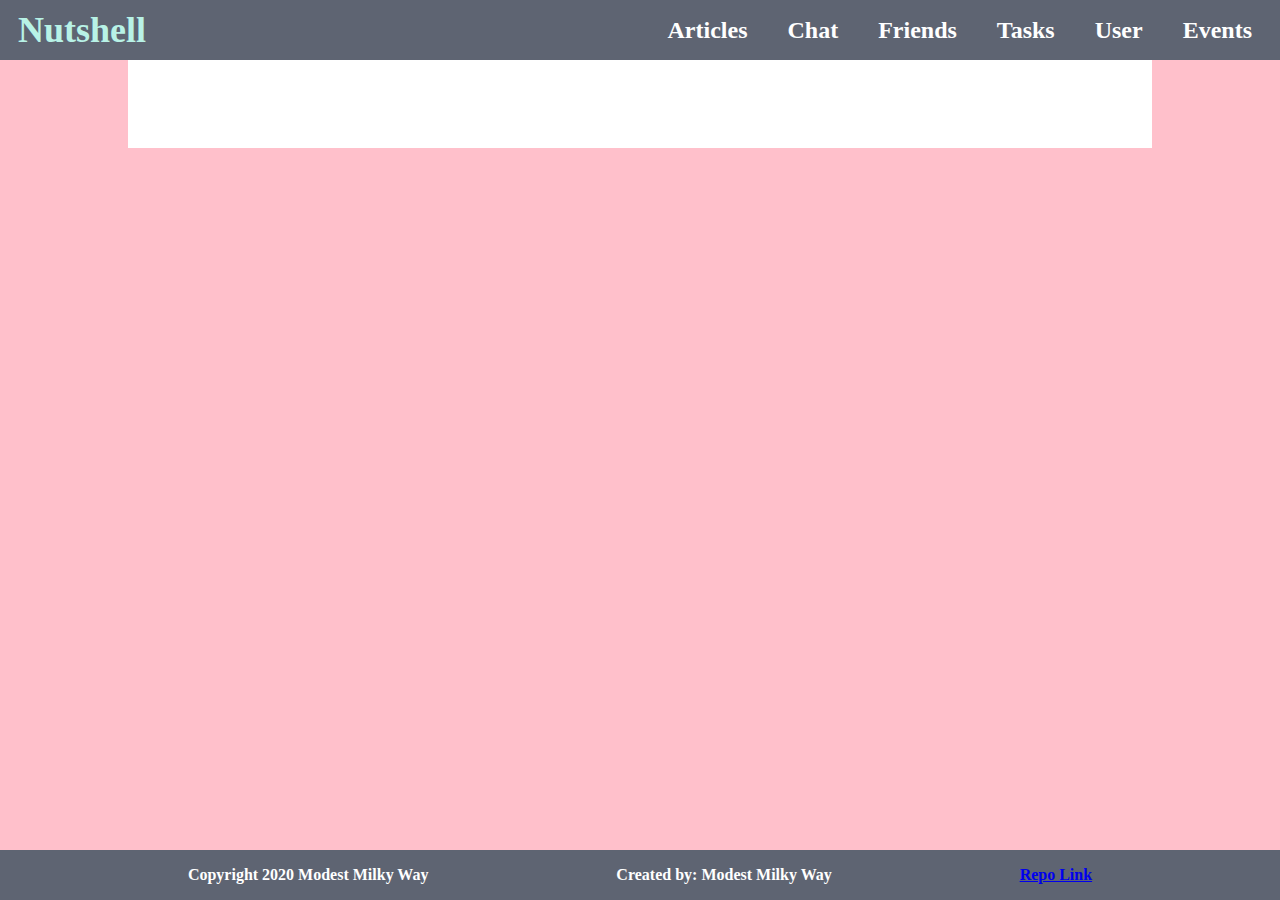
==== src/chat.html @ b3c87944 "htmlMaster.js complete" ====
<!DOCTYPE html>
<html lang="en">

<head>
  <meta charset="UTF-8">
  <meta name="viewport" content="width=device-width, initial-scale=1.0">
  <meta http-equiv="X-UA-Compatible" content="ie=edge">
  <link rel="stylesheet" href="./styles/main.css">
  <title>Chat</title>
</head>
  <body>
    <header></header>
    <!-- All page content goes in the Wrapper  -->
    <div id="wrapper"></div>
    <footer></footer>
    <script type="module" src="scripts/main.js"></script>
  </body>
</html>
---- src/styles/main.css ----
/*          OUTERMOST CONTAINERS                */
body {
    display: flex;
    background-color: pink;
    justify-content: center;
    align-items: stretch;
    height: 100%;
}

#wrapper{
    width: 70%;
    background-color: white;
    /* border: 10px solid #5e6472; */
    padding: 70px;
    /* Top and bottom heavily padded 
        from fixed position nav bar */ 
    /* margin: 70px 30px 70px 30px; */
    justify-content: center;
    align-items: flex-start;
}

/*                  NAV BAR                     */
header {
    position: fixed;
    top: 0;
    display: flex;
    flex-direction: row;
    align-items: center;
    background-color: #5e6472;
    width: 100%;
    margin: 0;
    padding: 0;
}

.header-title {
    width: 100%;
    color: #b8f2e6;
    font-weight: bolder;
    font-size: 2.25em;
    padding: 0 .5em;
    margin: .25em 0;
}

.main-nav {
    width: 100%;
    padding: 0 .5em;
    margin: 0;
}

.main-nav ul {
    display: flex;
    justify-content: flex-end;
    font-size: 1.5em;
    list-style-type: none;
    margin: 0;
    padding: 0;
    width: 100%;
}

.main-nav ul li {
    display: inline-block;
    margin: 0 4px;
}

.main-nav li a {
    color: white;
    font-weight: bold;
    padding: 8px 16px;
    text-decoration: none;
  }

.main-nav li a:hover {
    background-color: #aed9e0;
    color: #5e6472;
}

/*                  FOOTER                     */

#footer {
    list-style: none;
    display: flex;
    justify-content: space-evenly;
    background-color:#5E6472;
    margin-block-start: 0;
    margin-block-end: 0;
}

#footer p {
    color: white;
    font-weight: bold;
}

footer {
    position: fixed;
    bottom: 0;
    width: 100%;
    margin: 0;
}
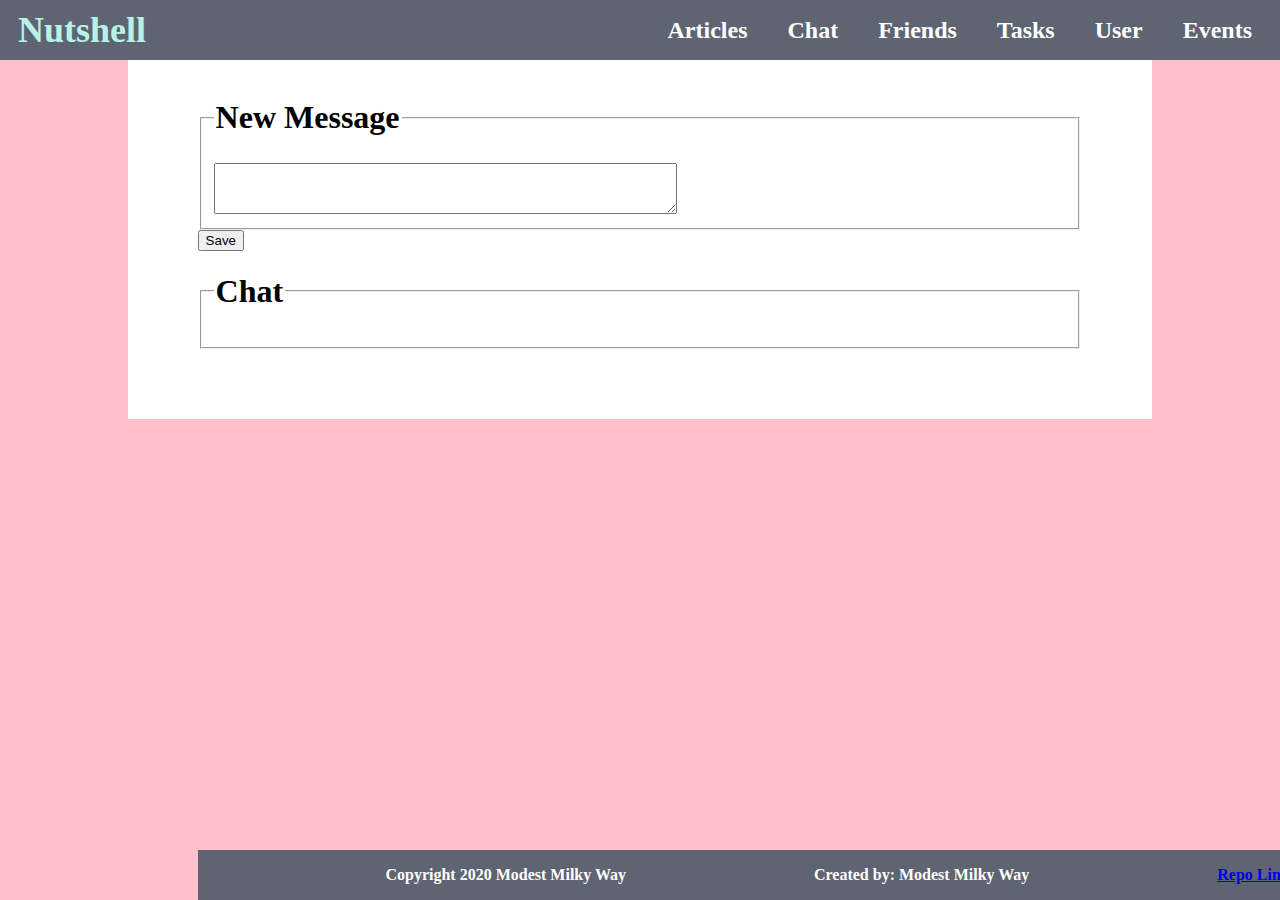
==== commit 433bd3c5: "cleaned up formatting" ====
--- a/src/chat.html
+++ b/src/chat.html
@@ -8,11 +8,35 @@
   <link rel="stylesheet" href="./styles/main.css">
   <title>Chat</title>
 </head>
-  <body>
-    <header></header>
-    <!-- All page content goes in the Wrapper  -->
-    <div id="wrapper"></div>
-    <footer></footer>
-    <script type="module" src="scripts/main.js"></script>
-  </body>
-</html>
+
+<body>
+  <header></header>
+  <!-- All page content goes in the Wrapper  -->
+  <div id="wrapper">
+
+    <div>
+      <fieldset>
+        <legend for="newMessageInput">
+          <h1>New Message</h1>
+        </legend>
+        <textarea name="newMessageInput" id="newMessageInput" rows="3" cols="55"></textarea>
+      </fieldset>
+
+      <button id="saveButton" class="saveBtn">Save</button>
+      <input type="hidden" id="hiddenMessageId" value="" />
+
+      <fieldset>
+        <legend for="messagesContainer">
+          <h1>Chat</h1>
+        </legend>
+        <section id="messagesContainer">
+        </section>
+      </fieldset>
+      <div>
+
+      </div>
+      <footer></footer>
+      <script type="module" src="scripts/main.js"></script>
+</body>
+
+</html>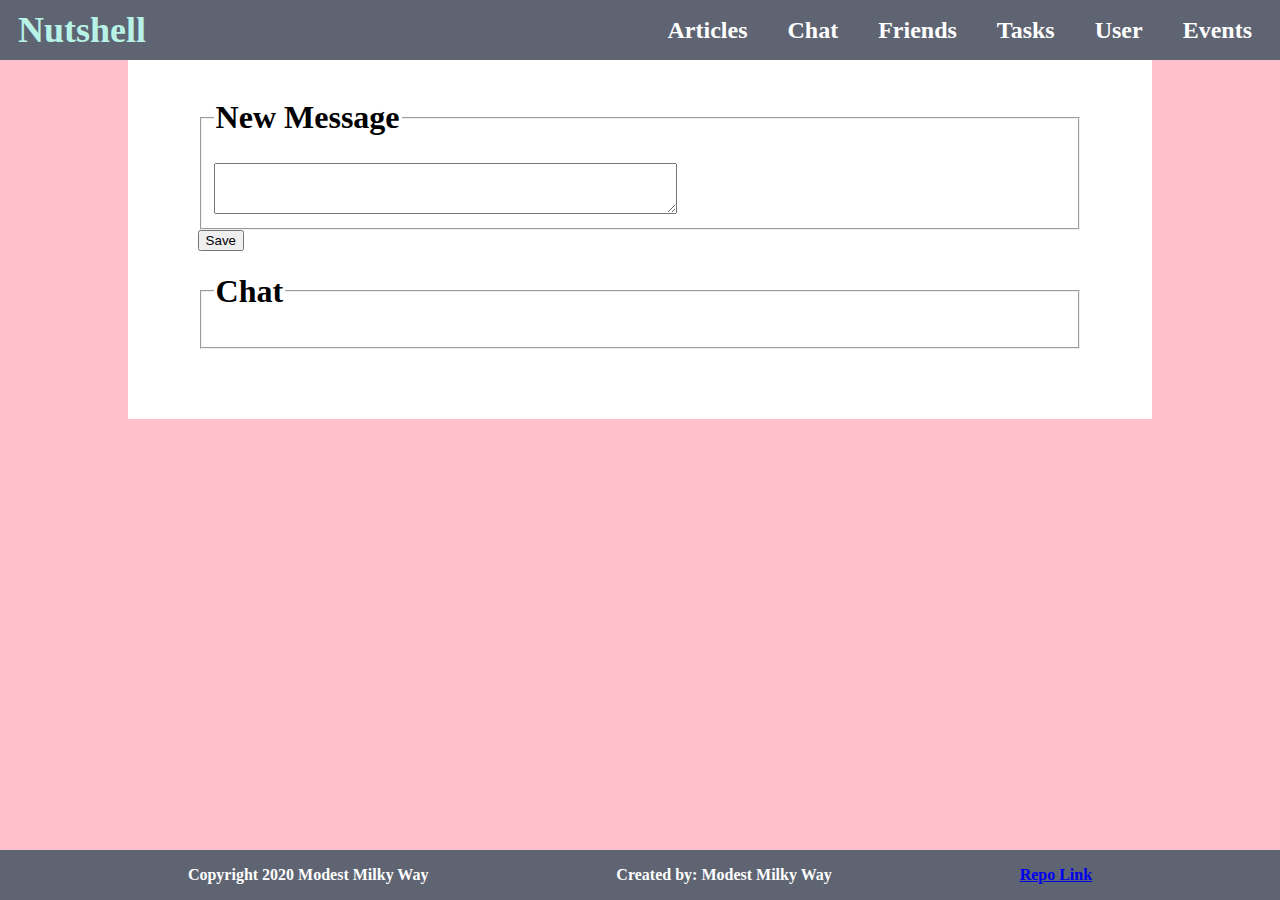
==== commit 0f5d612d: "fixed issue with footer" ====
--- a/src/chat.html
+++ b/src/chat.html
@@ -13,8 +13,6 @@
   <header></header>
   <!-- All page content goes in the Wrapper  -->
   <div id="wrapper">
-
-    <div>
       <fieldset>
         <legend for="newMessageInput">
           <h1>New Message</h1>
@@ -32,8 +30,6 @@
         <section id="messagesContainer">
         </section>
       </fieldset>
-      <div>
-
       </div>
       <footer></footer>
       <script type="module" src="scripts/main.js"></script>
--- a/src/styles/main.css
+++ b/src/styles/main.css
@@ -96,4 +96,4 @@
     bottom: 0;
     width: 100%;
     margin: 0;
-}+}
